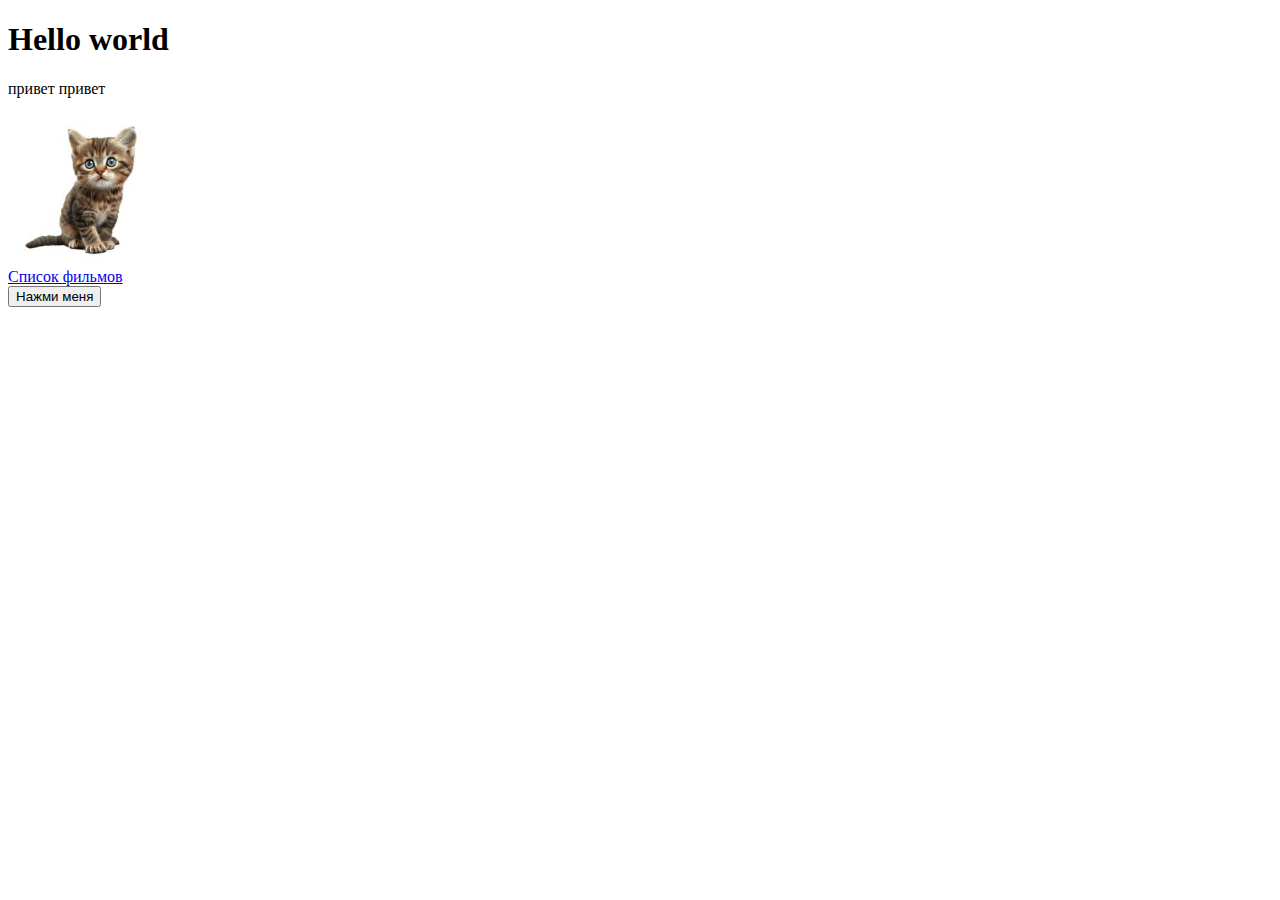
==== index.html @ 6349fdb3 "курс ввидение" ====
<!DOCTYPE html>
<html lang="en">
<head>
    <meta charset="UTF-8">
    <meta name="viewport" content="width=device-width, initial-scale=1.0">
    <title>Привет мама</title>
    <link rel="stylesheet" href="index.css">
</head>
<body>
    <h1>Hello world</h1>
    <p>привет привет</p>
    <img src="[data-uri]" 
    alt="не загрузилась" width="150">
<div>
  <a href="films.html">Список фильмов</a>

</div>
<button>Нажми меня</button>
</body>
</html>
---- index.css ----
body{
    
}
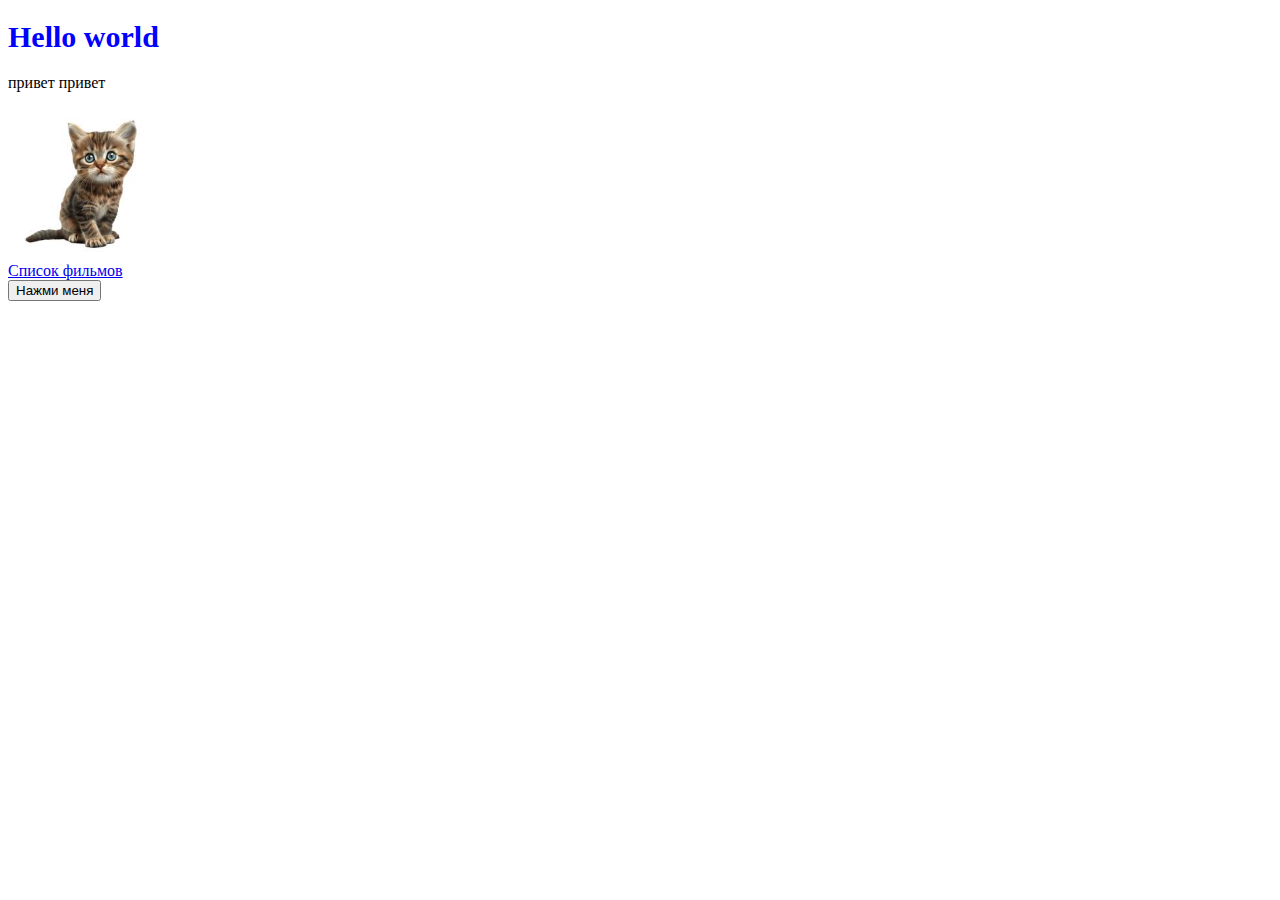
==== commit e0293f7c: "добавил кнопку выводит сообщение" ====
--- a/index.html
+++ b/index.html
@@ -15,6 +15,11 @@
   <a href="films.html">Список фильмов</a>
 
 </div>
+<div class="autput">
+    
+</div>
 <button>Нажми меня</button>
+
+<script src="index.js"></script>
 </body>
 </html>--- a/index.css
+++ b/index.css
@@ -1,3 +1,4 @@
-body{
-    
+h1{
+font-size: 30px;
+color: blue;
 }